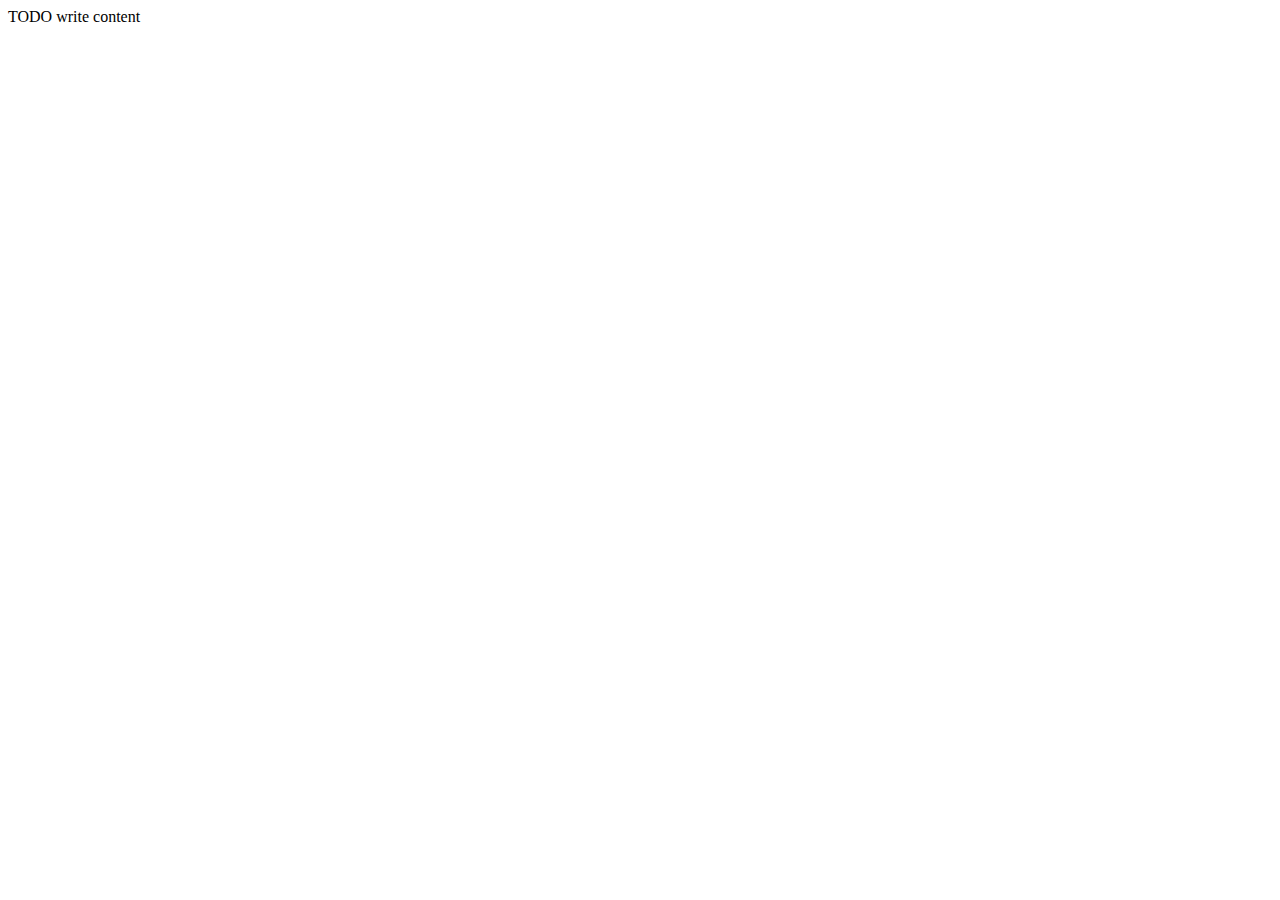
==== presentes/index.html @ eb3607df "enviando arquivos html" ====
<!DOCTYPE html>
<html lang="en">
    <head>
        <meta charset="UTF-8">
        <meta http-equiv="X-UA-Compatible" content="IE=edge">
        <meta name="viewport" content="width=device-width, initial-scale=1.0">
        <title>TODO supply a title</title>
    </head>
    <body>
        <div>TODO write content</div>
    </body>
</html>
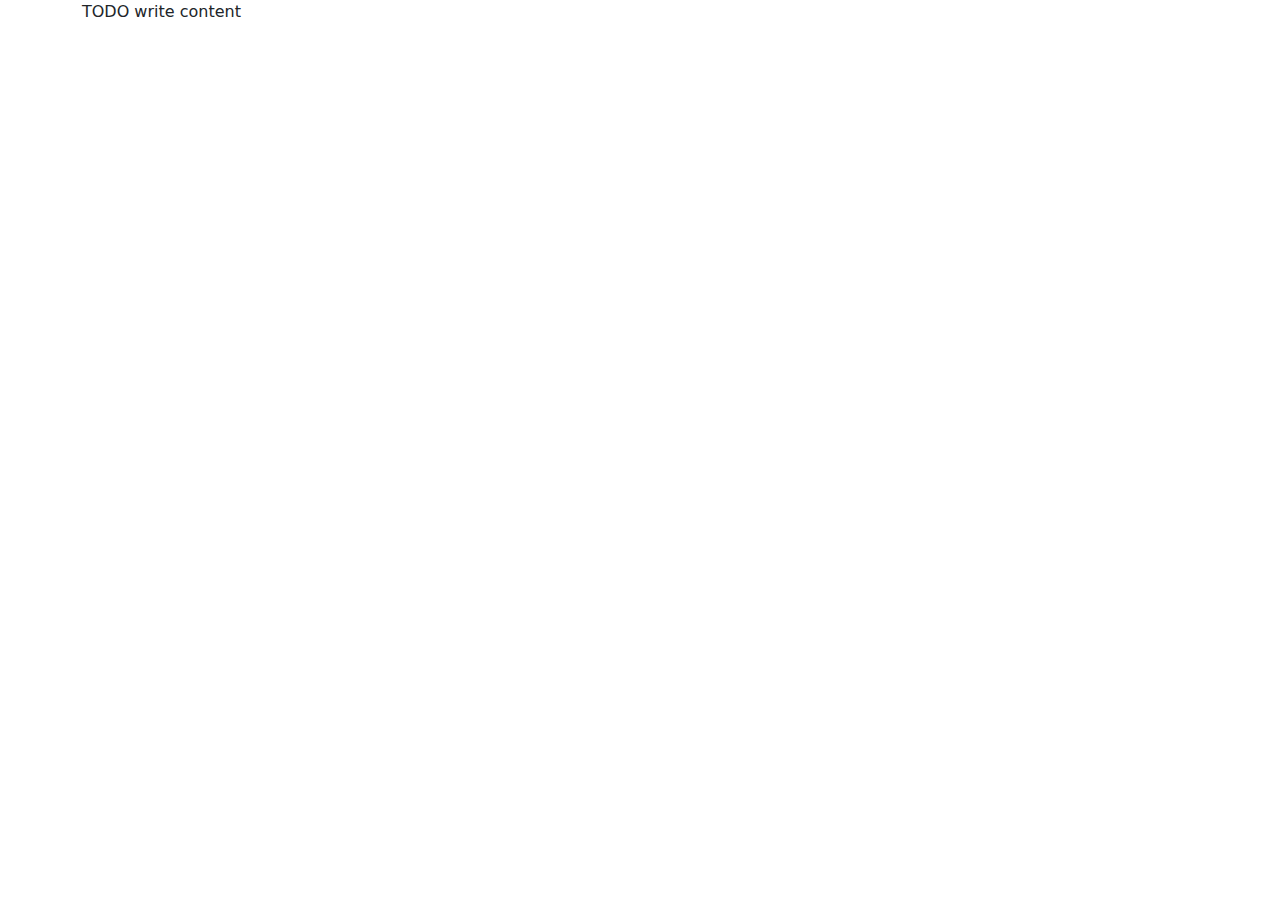
==== commit 41994842: "adicionado estilo" ====
--- a/presentes/index.html
+++ b/presentes/index.html
@@ -5,8 +5,9 @@
         <meta http-equiv="X-UA-Compatible" content="IE=edge">
         <meta name="viewport" content="width=device-width, initial-scale=1.0">
         <title>TODO supply a title</title>
+        <link href="../bootstrap/css/bootstrap.min.css" rel="stylesheet">
     </head>
     <body>
-        <div>TODO write content</div>
+        <div class="container">TODO write content</div>
     </body>
 </html>